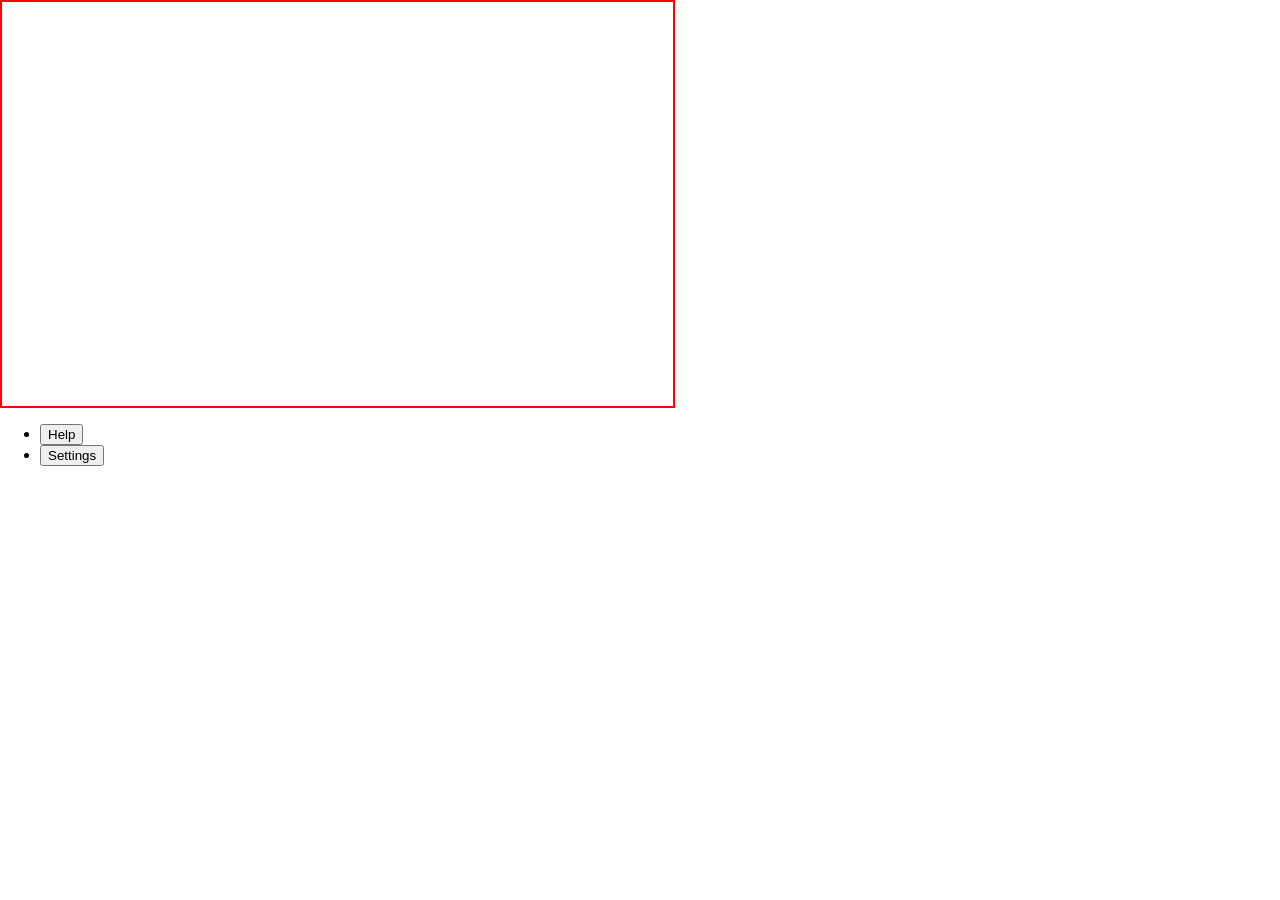
==== index.html @ 8204d2ce "v1 i dont wanna lose my fricking progress again" ====
<!DOCTYPE html>
<html lang="en">
    
    
<head>
    <meta charset="UTF-8">
    <meta name="viewport" content="width=device-width, initial-scale=1.0">
    <title>Document</title>
    <link rel="stylesheet" href="style.css">
</head>
<body onload="loadNavbar('navbar.html')">
    <div>
        <canvas id="myCanvas" width="fill" height="fill">x`</canvas>
    </div>
    <div id="navbar-placeholder"></div>

    <script src="menu.js"></script>
    <script src="main.js"></script>
</body>
</html>
---- style.css ----
body {
    margin: 0 !important;
    padding: 0 !important;
}#myCanvas{
    display: block;
 
    border: 2px solid red;
}
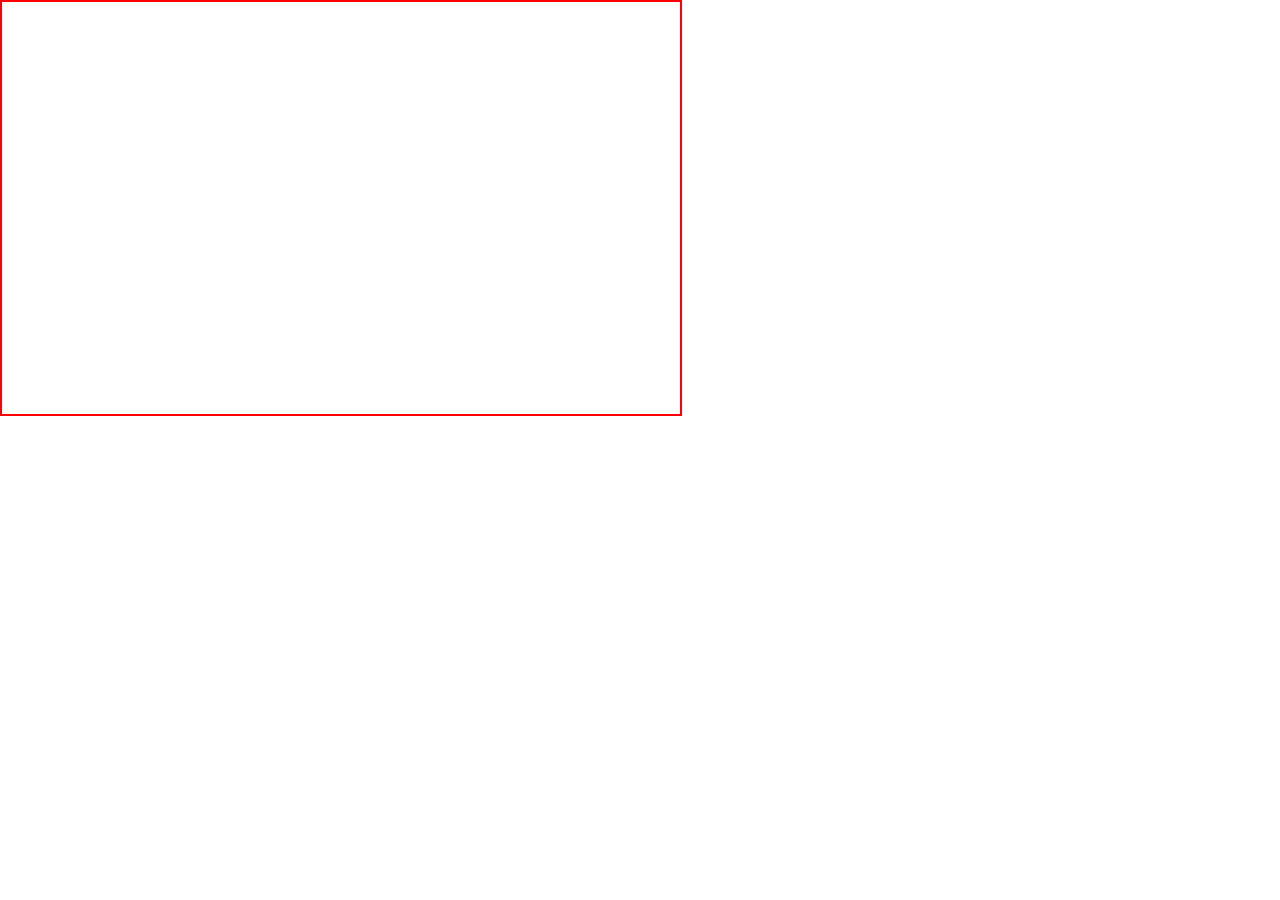
==== commit c6b0357d: "v2 second virizion" ====
--- a/index.html
+++ b/index.html
@@ -8,13 +8,13 @@
     <title>Document</title>
     <link rel="stylesheet" href="style.css">
 </head>
-<body onload="loadNavbar('navbar.html')">
+<body>
+    <div id="navbar-placeholder"></div>
     <div>
         <canvas id="myCanvas" width="fill" height="fill">x`</canvas>
     </div>
-    <div id="navbar-placeholder"></div>
+    
 
-    <script src="menu.js"></script>
     <script src="main.js"></script>
 </body>
 </html>
--- a/style.css
+++ b/style.css
@@ -1,8 +1,16 @@
 body {
     margin: 0 !important;
     padding: 0 !important;
+    background-image: url('/assets/background.png');
+    background-size: cover;
+    image-rendering: pixelated;
 }#myCanvas{
     display: block;
  
     border: 2px solid red;
+}
+
+.navbar-element{
+    list-style-type: none;
+    float: left;
 }
